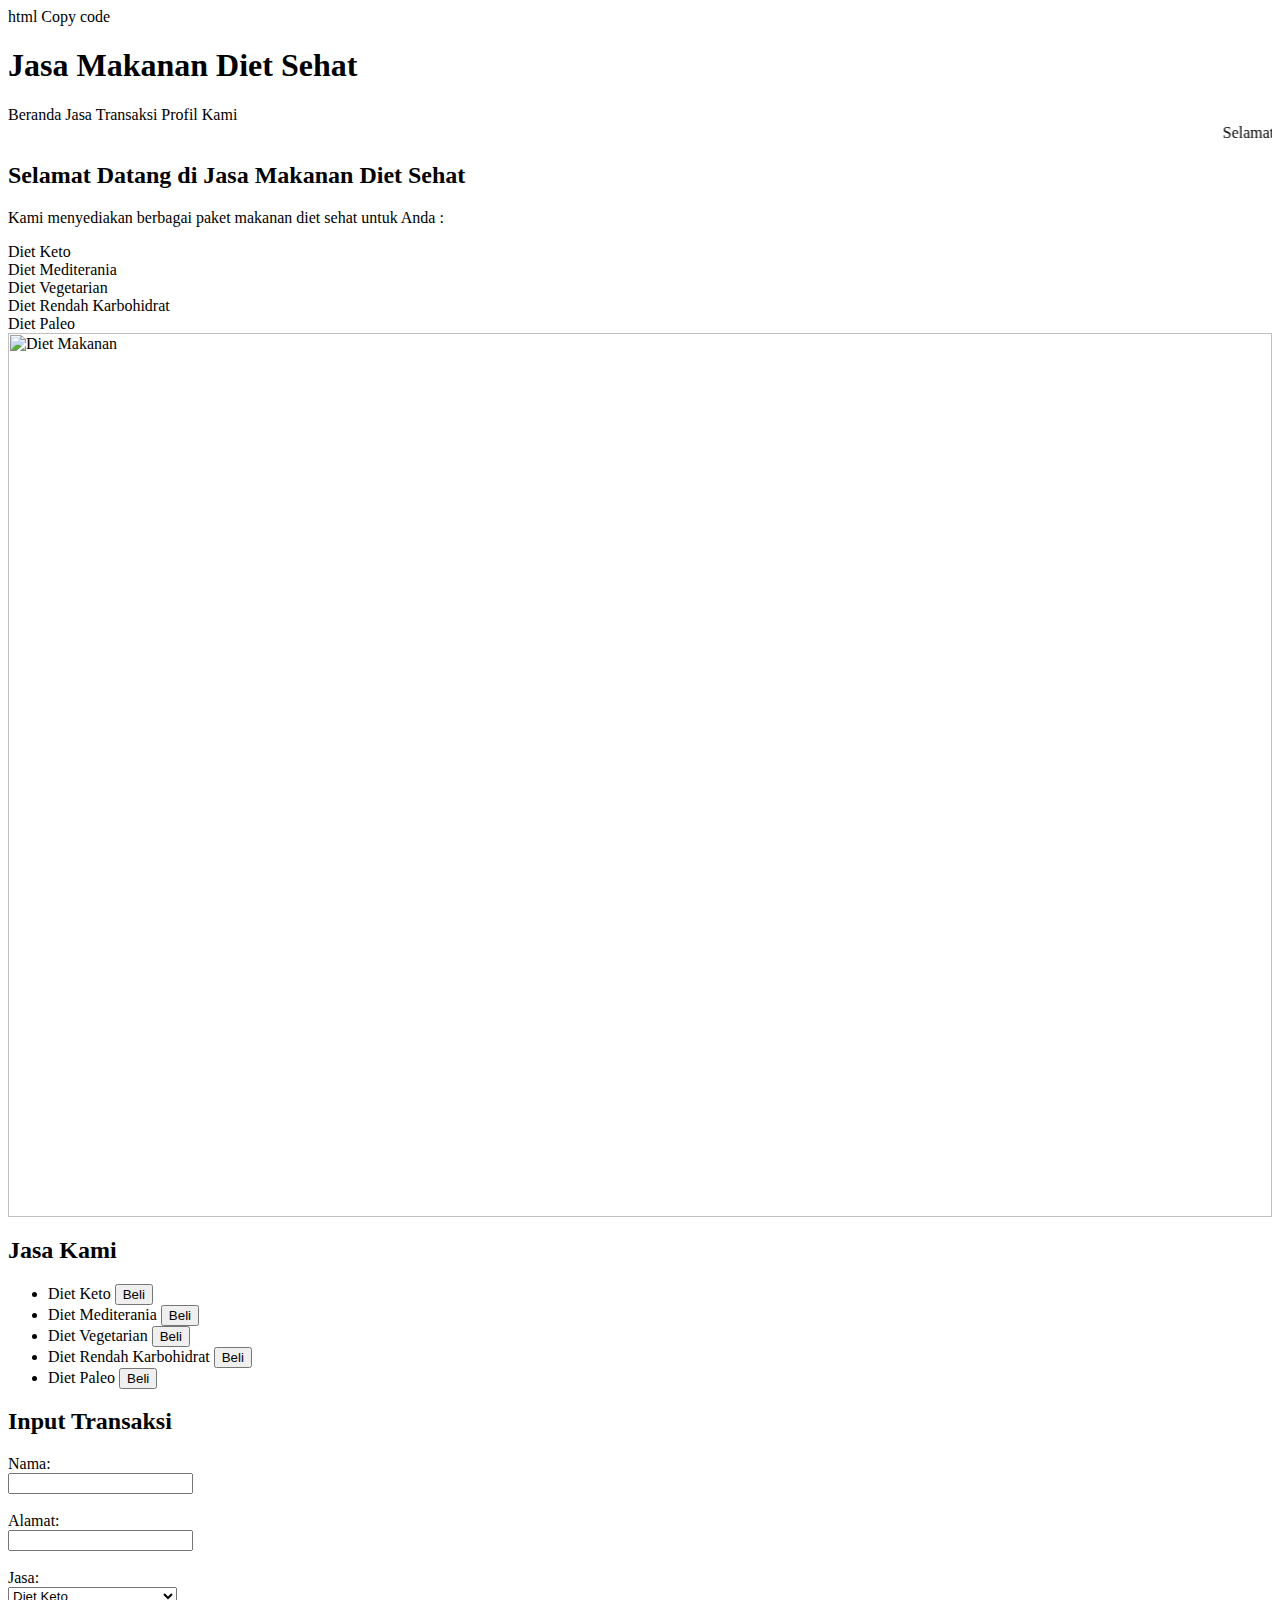
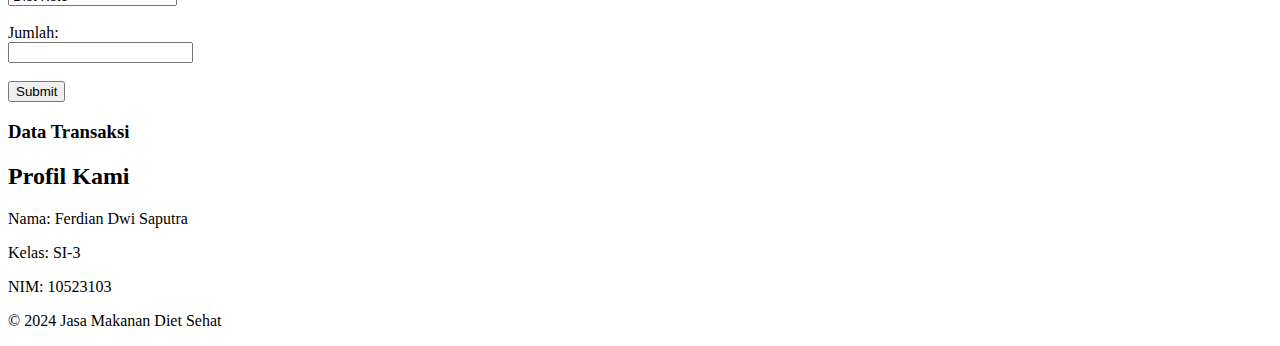
==== index.html @ b6993c57 "Add files via upload" ====
html
Copy code
<!DOCTYPE html>
<html lang="id">
<head>
    <meta charset="UTF-8">
    <meta name="viewport" content="width=device-width, initial-scale=1.0">
    <title>Jasa Makanan Diet Sehat</title>
    <link rel="stylesheet" href="styles.css">
</head>
<body>
    <header>
        <h1>Jasa Makanan Diet Sehat</h1>
    </header>
    
    <nav>
        <a onclick="showSection('beranda')">Beranda</a>
        <a onclick="showSection('jasa')">Jasa</a>
        <a onclick="showSection('transaksi')">Transaksi</a>
        <a onclick="showSection('tentang')">Profil Kami</a>
    </nav>

    <marquee>Selamat datang di Jasa Makanan Diet Sehat! Dapatkan paket makanan diet sehat dan murah sekarang juga!</marquee>

    <div class="container">
        <section id="beranda" class="content">
            <h2>Selamat Datang di Jasa Makanan Diet Sehat</h2>
            <p>Kami menyediakan berbagai paket makanan diet sehat untuk Anda :</p>
            <div class="diet-category">
                <div onclick="showSection('transaksi')">Diet Keto</div>
                <div onclick="showSection('transaksi')">Diet Mediterania</div>
                <div onclick="showSection('transaksi')">Diet Vegetarian</div>
                <div onclick="showSection('transaksi')">Diet Rendah Karbohidrat</div>
                <div onclick="showSection('transaksi')">Diet Paleo</div>
            </div>
            <img src="diet.jpg" alt="Diet Makanan" width="100%">
        </section>

        <section id="jasa" class="content hidden">
            <h2>Jasa Kami</h2>
            <ul>
                <li>Diet Keto <button onclick="showSection('transaksi')">Beli</button></li>
                <li>Diet Mediterania <button onclick="showSection('transaksi')">Beli</button></li>
                <li>Diet Vegetarian <button onclick="showSection('transaksi')">Beli</button></li>
                <li>Diet Rendah Karbohidrat <button onclick="showSection('transaksi')">Beli</button></li>
                <li>Diet Paleo <button onclick="showSection('transaksi')">Beli</button></li>
            </ul>
        </section>

        <section id="transaksi" class="content hidden">
            <h2>Input Transaksi</h2>
            <form id="transaksiForm">
                <label for="nama">Nama:</label><br>
                <input type="text" id="nama" name="nama" required><br><br>
                <label for="alamat">Alamat:</label><br>
                <input type="text" id="alamat" name="alamat" required><br><br>
                <label for="jasa">Jasa:</label><br>
                <select id="jasaSelect" name="jasa" required>
                    <option value="keto">Diet Keto</option>
                    <option value="mediterania">Diet Mediterania</option>
                    <option value="vegetarian">Diet Vegetarian</option>
                    <option value="rendah_karbohidrat">Diet Rendah Karbohidrat</option>
                    <option value="paleo">Diet Paleo</option>
                </select><br><br>
                <label for="jumlah">Jumlah:</label><br>
                <input type="number" id="jumlah" name="jumlah" required><br><br>
                <input type="submit" value="Submit">
            </form>

            <h3>Data Transaksi</h3>
            <div id="dataTransaksi"></div>
        </section>

        <section id="tentang" class="content hidden">
            <h2>Profil Kami</h2>
            <p>Nama: Ferdian Dwi Saputra</p>
            <p>Kelas: SI-3</p>
            <p>NIM: 10523103</p>
        </section>
    </div>

    <footer>
        <p>&copy; 2024 Jasa Makanan Diet Sehat</p>
    </footer>

    <script src="scripts.js"></script>
</body>
</html>
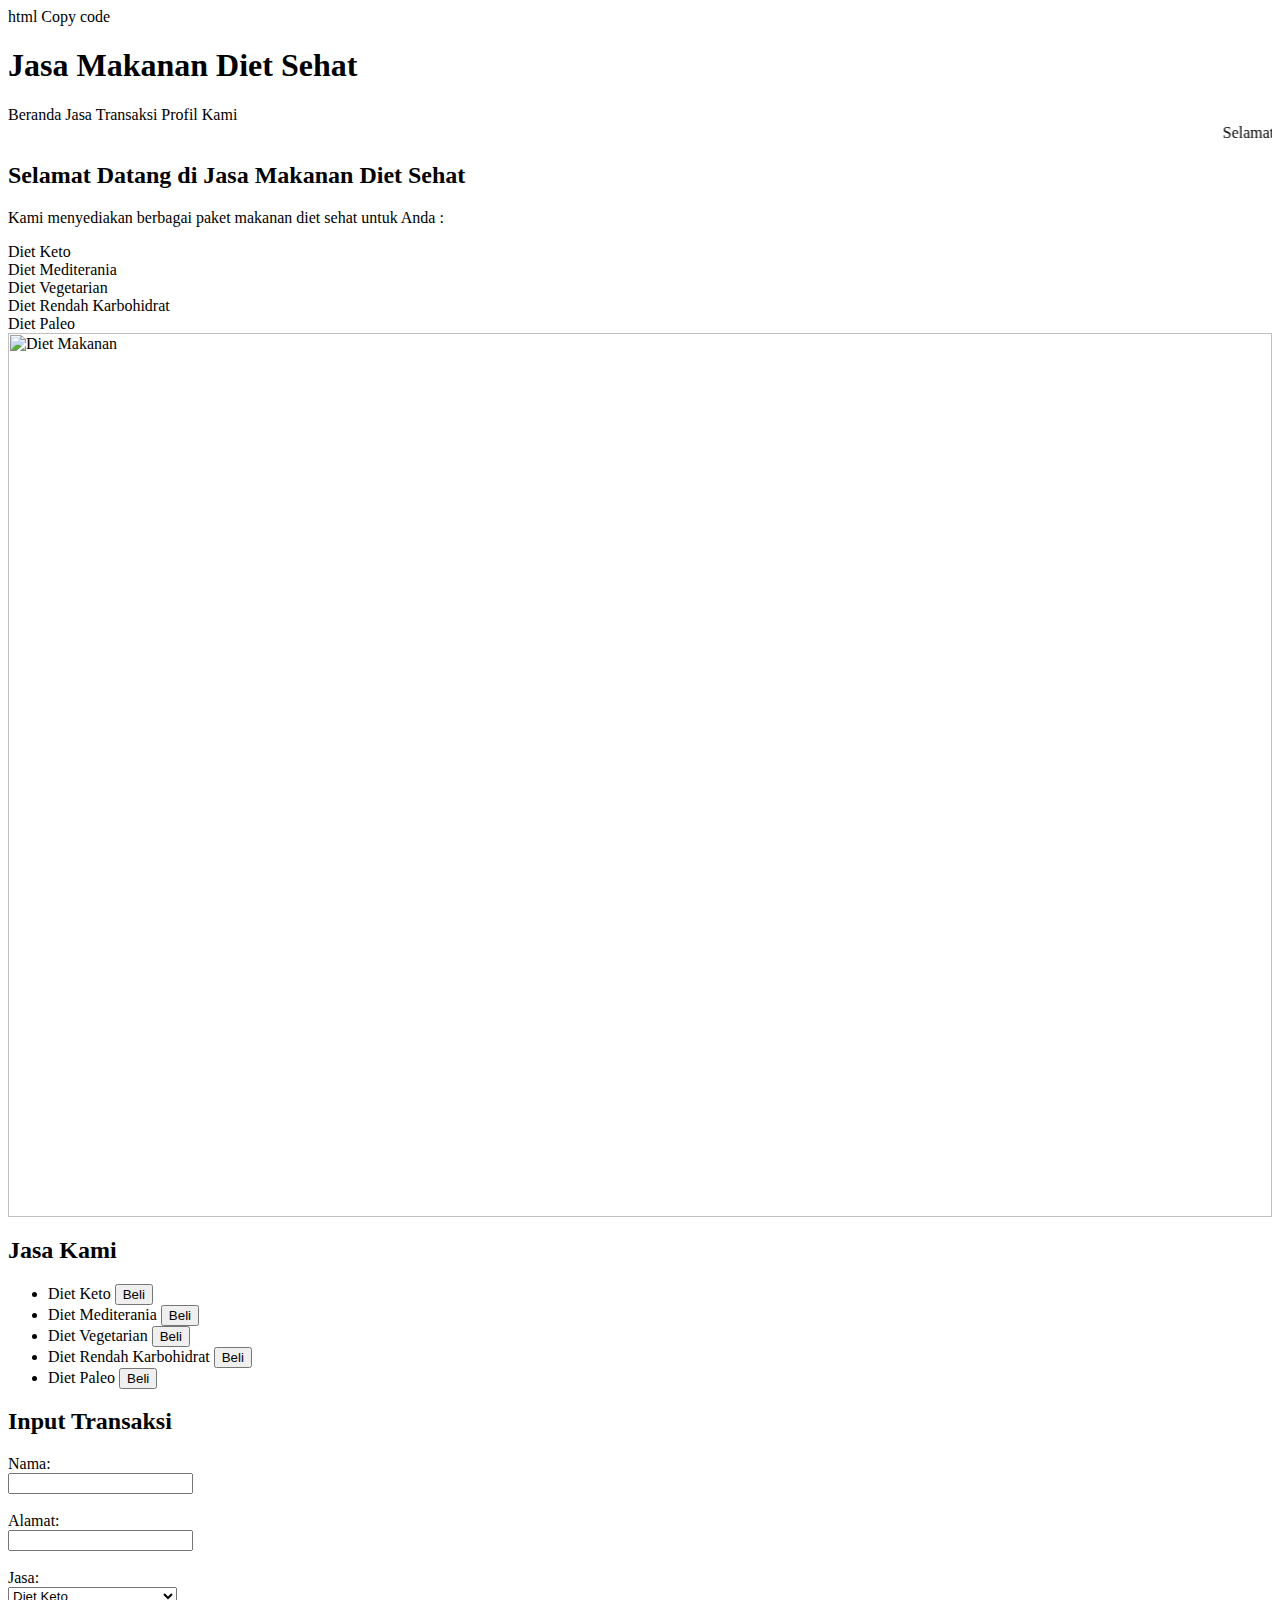
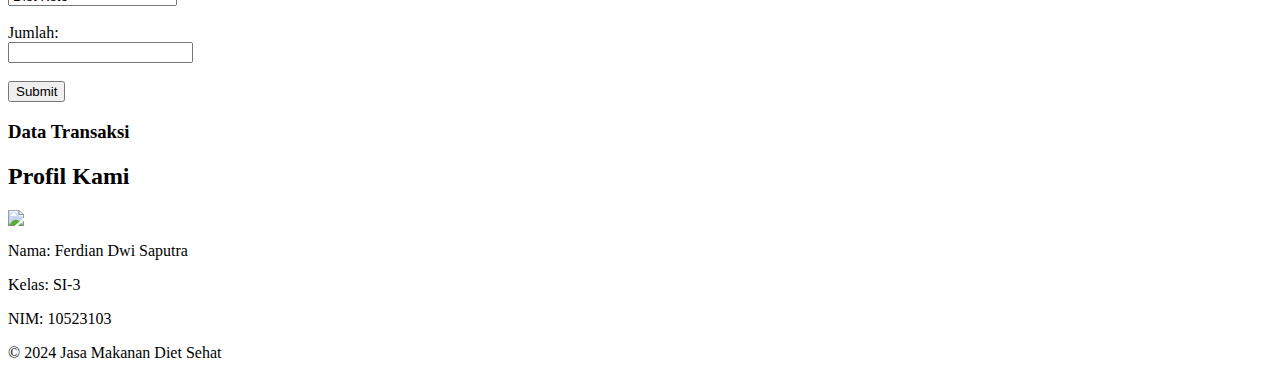
==== commit 4dac29cf: "Update index.html" ====
--- a/index.html
+++ b/index.html
@@ -73,6 +73,7 @@
 
         <section id="tentang" class="content hidden">
             <h2>Profil Kami</h2>
+            <img src="foto.jpg" widht"0px">
             <p>Nama: Ferdian Dwi Saputra</p>
             <p>Kelas: SI-3</p>
             <p>NIM: 10523103</p>
@@ -85,4 +86,4 @@
 
     <script src="scripts.js"></script>
 </body>
-</html>+</html>
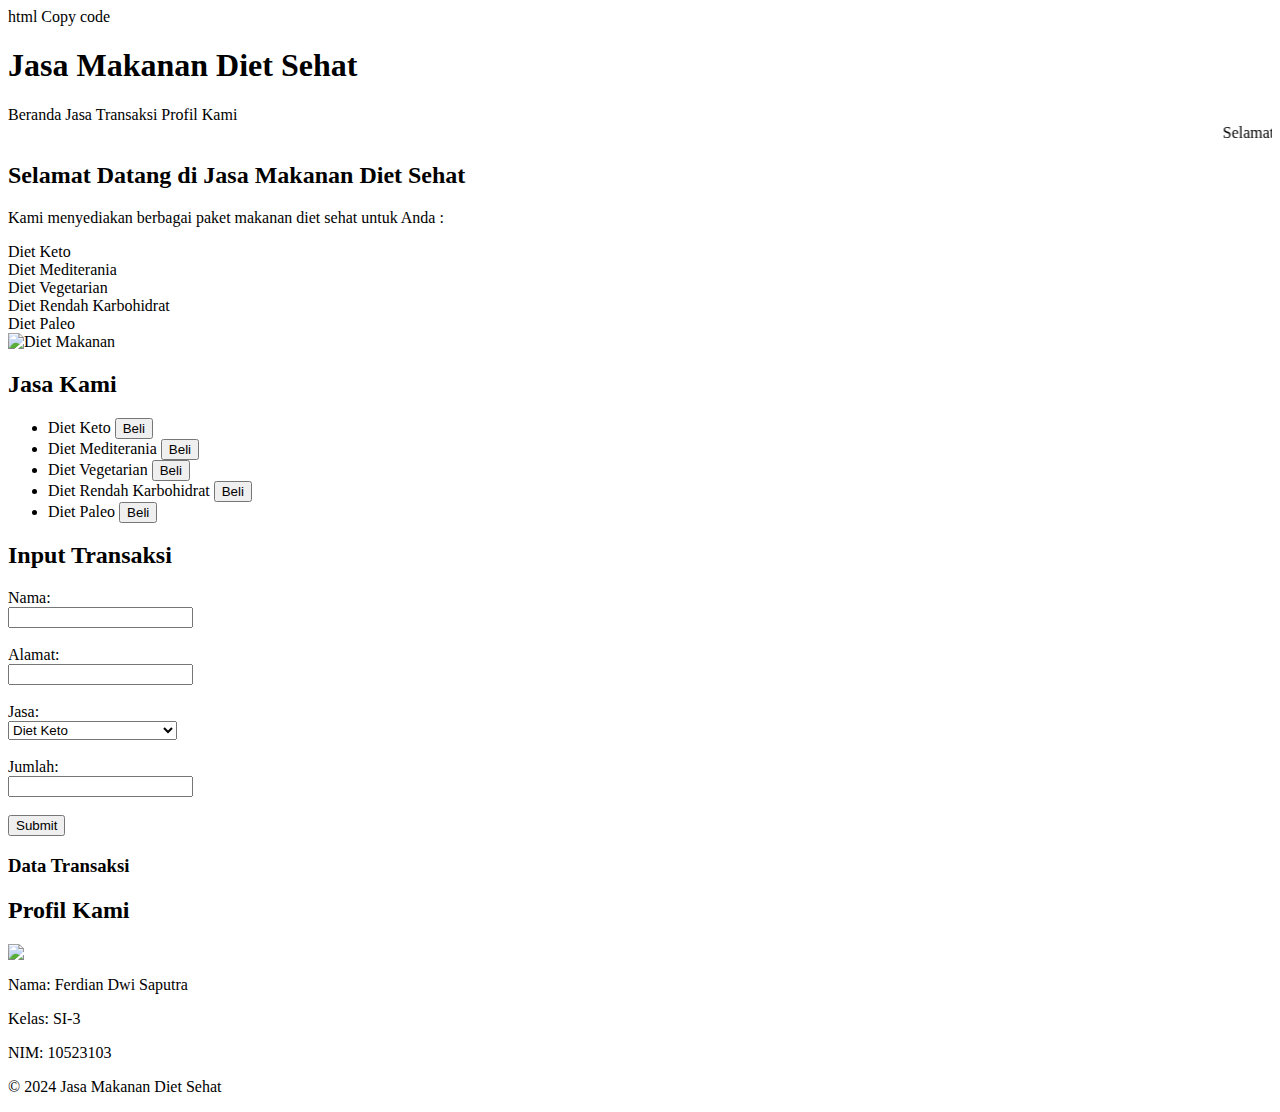
==== commit b70814d7: "Update index.html" ====
--- a/index.html
+++ b/index.html
@@ -33,7 +33,7 @@
                 <div onclick="showSection('transaksi')">Diet Rendah Karbohidrat</div>
                 <div onclick="showSection('transaksi')">Diet Paleo</div>
             </div>
-            <img src="diet.jpg" alt="Diet Makanan" width="100%">
+<img src="makanan sehat.jpg" alt="Diet Makanan" hight="100%" >        
         </section>
 
         <section id="jasa" class="content hidden">
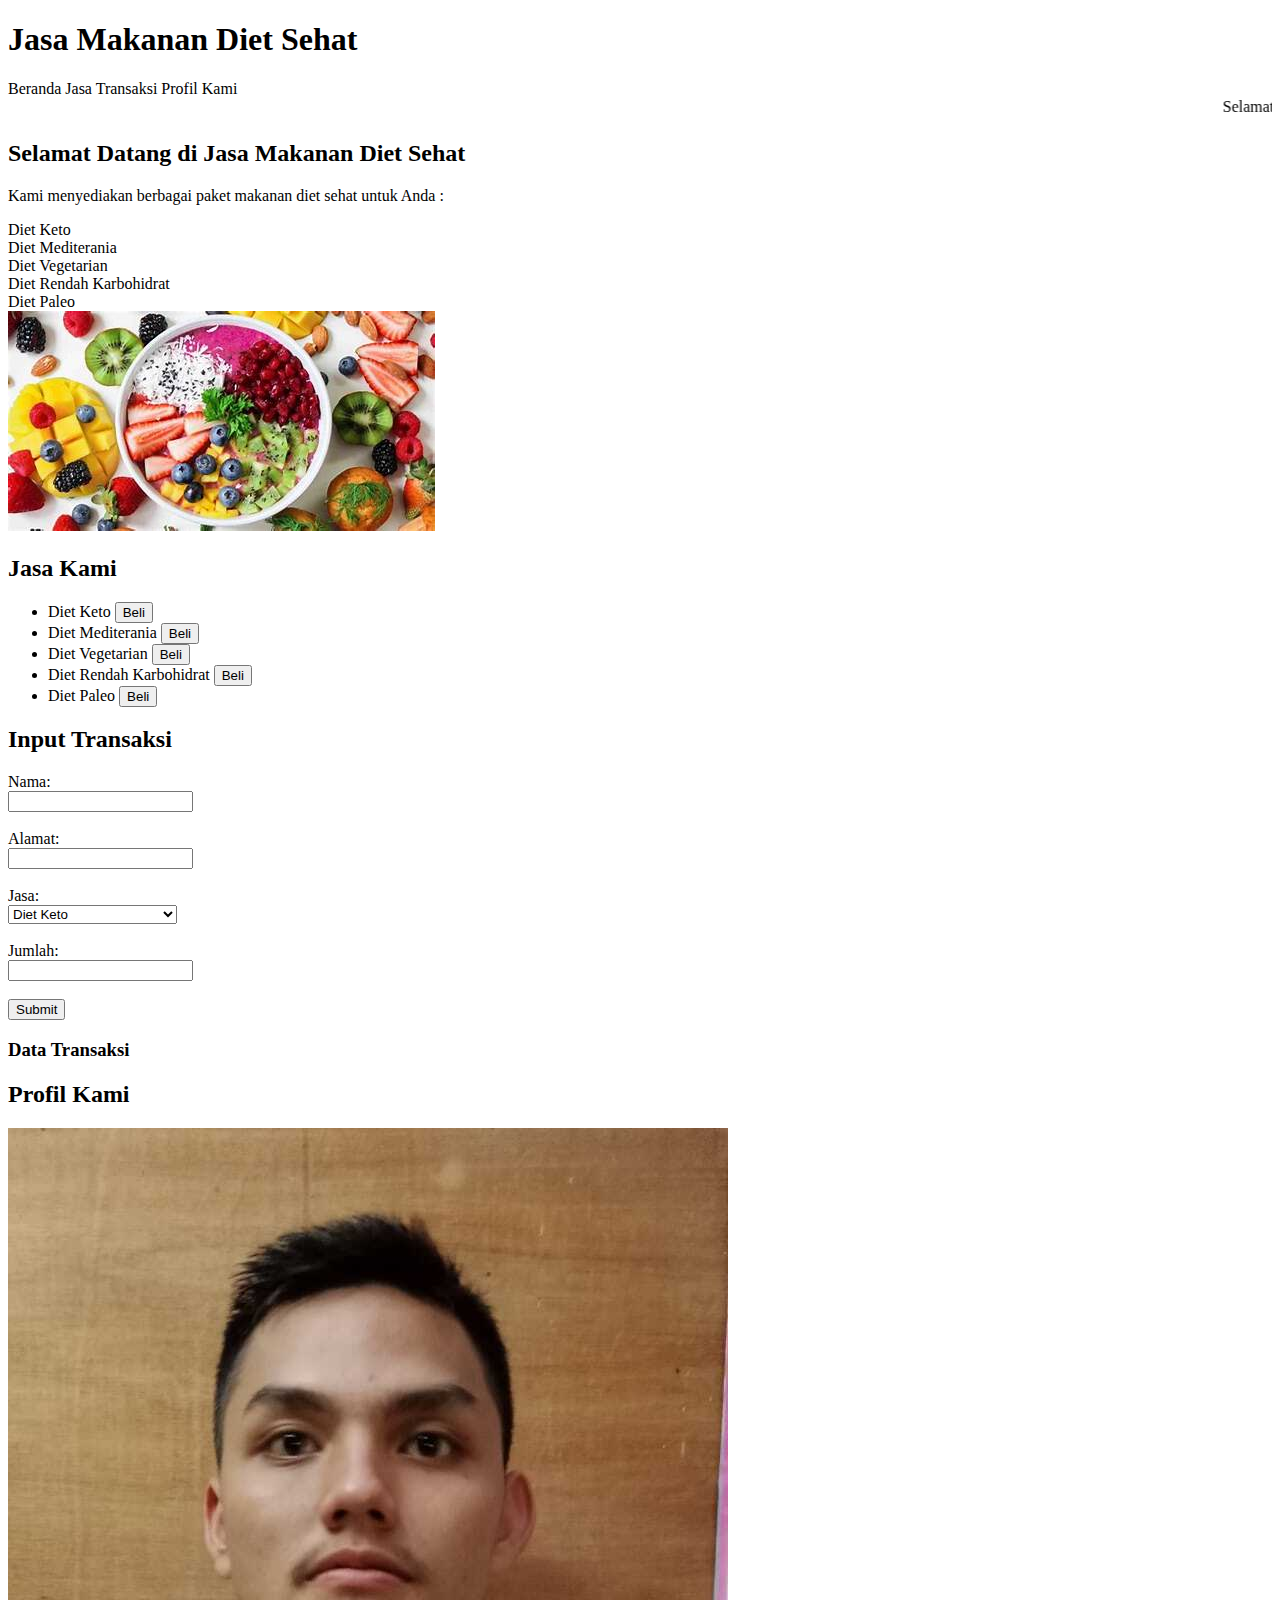
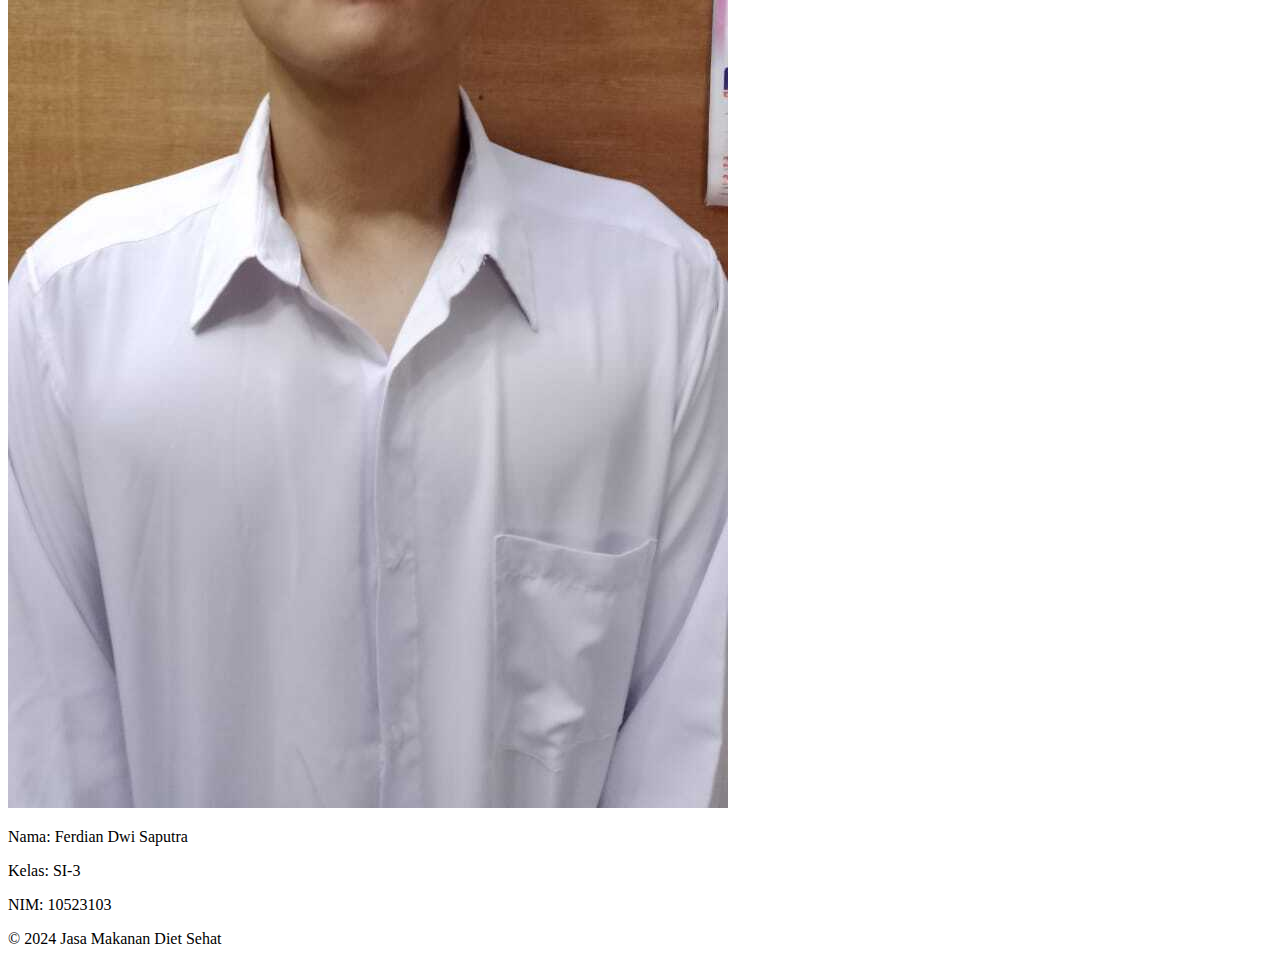
==== commit 28bb6946: "Update index.html" ====
--- a/index.html
+++ b/index.html
@@ -1,5 +1,4 @@
-html
-Copy code
+
 <!DOCTYPE html>
 <html lang="id">
 <head>
